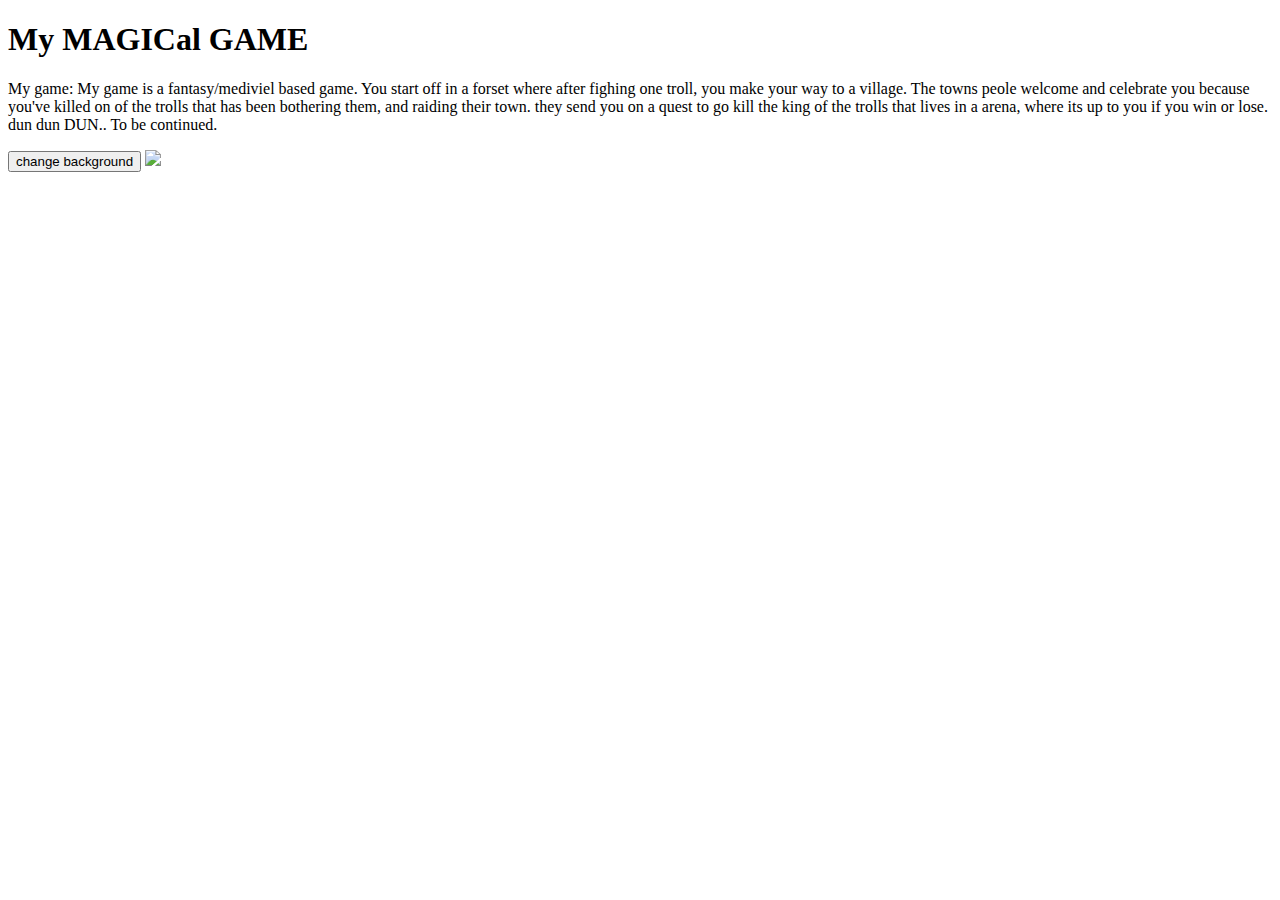
==== index.html @ b161c27c "making image 0.3" ====
<!DOCTYPE html>
<html>

<head>
</head>
<body>
 <h1> My MAGICal GAME </h1>
 <p>My game: My game is a fantasy/mediviel based game. You start off in a forset where after fighing one troll, you make your way to a village. 
     The towns peole welcome and celebrate you because you've killed on of the trolls that has been bothering them, and raiding their town.
     they send you on a quest to go kill the king of the trolls that lives in a arena, where its up to you if you win or lose. dun dun DUN.. 
     To be continued.
 </p>
 <button>change background</button>
 <img src="https://images.unsplash.com/photo-1596237563267-84ffd99c80e1?ixlib=rb-1.2.1&ixid=MnwxMjA3fDB8MHxzZWFyY2h8OHx8Zm9yZXN0fGVufDB8fDB8fA%3D%3D&auto=format&fit=crop&w=800&q=60" />
    </body>

</html>
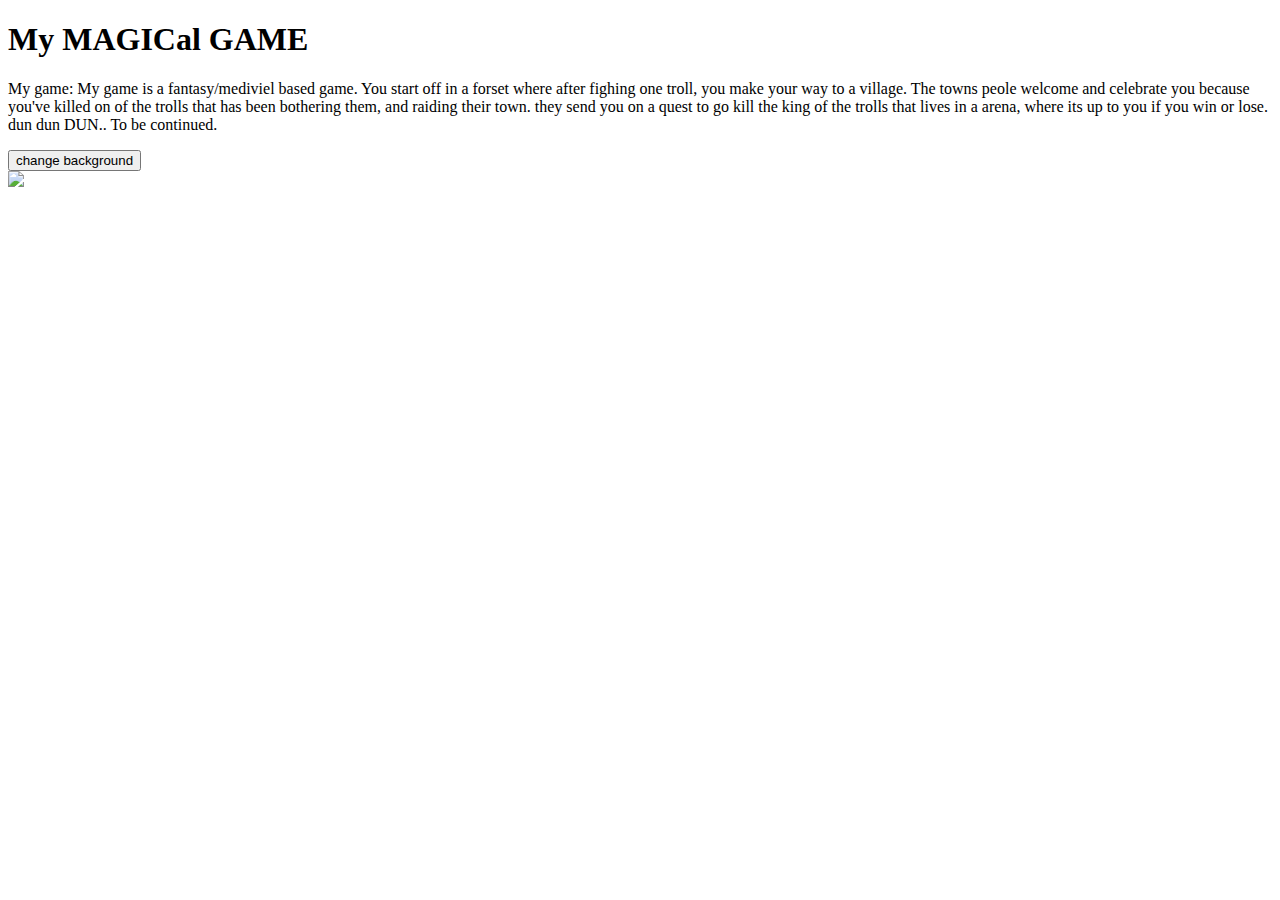
==== commit 91d06f34: "." ====
--- a/index.html
+++ b/index.html
@@ -5,13 +5,16 @@
 </head>
 <body>
  <h1> My MAGICal GAME </h1>
- <p>My game: My game is a fantasy/mediviel based game. You start off in a forset where after fighing one troll, you make your way to a village. 
-     The towns peole welcome and celebrate you because you've killed on of the trolls that has been bothering them, and raiding their town.
-     they send you on a quest to go kill the king of the trolls that lives in a arena, where its up to you if you win or lose. dun dun DUN.. 
-     To be continued.
- </p>
+ <p style="font-family:verdana"> My game: My game is a fantasy/mediviel based game. You start off in a forset where after fighing one troll, you make your way to a village. 
+    The towns peole welcome and celebrate you because you've killed on of the trolls that has been bothering them, and raiding their town.
+    they send you on a quest to go kill the king of the trolls that lives in a arena, where its up to you if you win or lose. dun dun DUN.. 
+    To be continued. </p>
+ 
  <button>change background</button>
- <img src="https://images.unsplash.com/photo-1596237563267-84ffd99c80e1?ixlib=rb-1.2.1&ixid=MnwxMjA3fDB8MHxzZWFyY2h8OHx8Zm9yZXN0fGVufDB8fDB8fA%3D%3D&auto=format&fit=crop&w=800&q=60" />
-    </body>
+ 
+ <br> <img src="https://images.unsplash.com/photo-1596237563267-84ffd99c80e1?ixlib=rb-1.2.1&ixid=MnwxMjA3fDB8MHxzZWFyY2h8OHx8Zm9yZXN0fGVufDB8fDB8fA%3D%3D&auto=format&fit=crop&w=800&q=60" /> <br>
 
+
+
+<body>
 </html>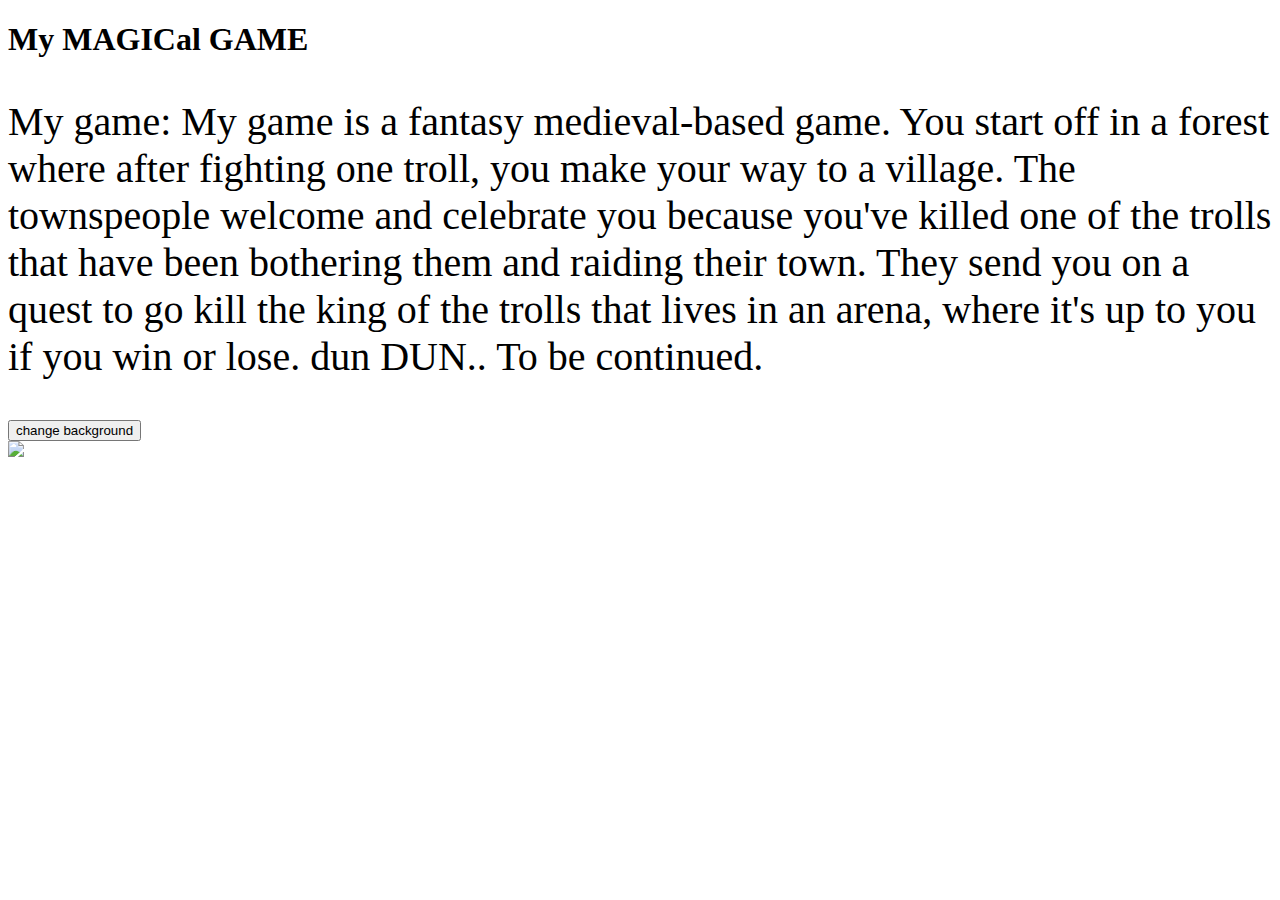
==== commit 1d6d46b9: "changing font size" ====
--- a/index.html
+++ b/index.html
@@ -5,14 +5,15 @@
 </head>
 <body>
  <h1> My MAGICal GAME </h1>
- <p style="font-family:verdana"> My game: My game is a fantasy/mediviel based game. You start off in a forset where after fighing one troll, you make your way to a village. 
-    The towns peole welcome and celebrate you because you've killed on of the trolls that has been bothering them, and raiding their town.
-    they send you on a quest to go kill the king of the trolls that lives in a arena, where its up to you if you win or lose. dun dun DUN.. 
-    To be continued. </p>
+ <p style="font-family:Comic Sans MS;font-size:40px;">  My game: My game is a fantasy medieval-based game. You start off in a forest where after fighting one troll, you make your way to a village.
+    The townspeople welcome and celebrate you because you've killed one of the trolls that have been bothering them and raiding their town.
+    They send you on a quest to go kill the king of the trolls that lives in an arena, where it's up to you if you win or lose. dun DUN..
+    To be continued.
+</p>
  
  <button>change background</button>
  
- <br> <img src="https://images.unsplash.com/photo-1596237563267-84ffd99c80e1?ixlib=rb-1.2.1&ixid=MnwxMjA3fDB8MHxzZWFyY2h8OHx8Zm9yZXN0fGVufDB8fDB8fA%3D%3D&auto=format&fit=crop&w=800&q=60" /> <br>
+ <br>  <img src="https://images.unsplash.com/photo-1596237563267-84ffd99c80e1?ixlib=rb-1.2.1&ixid=MnwxMjA3fDB8MHxzZWFyY2h8OHx8Zm9yZXN0fGVufDB8fDB8fA%3D%3D&auto=format&fit=crop&w=800&q=60" /> <br>
 
 
 
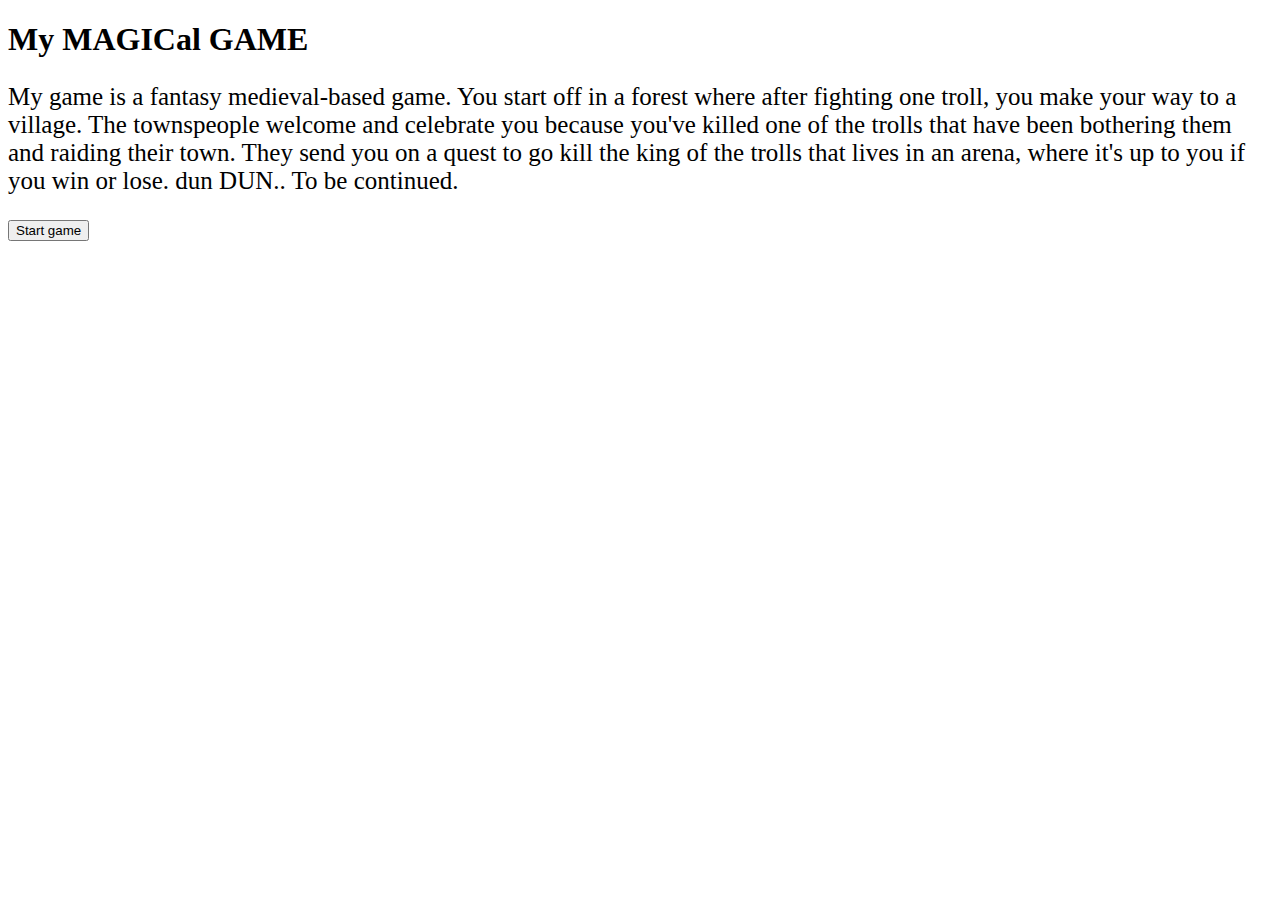
==== commit bd5b9207: "adding button action" ====
--- a/index.html
+++ b/index.html
@@ -3,17 +3,17 @@
 
 <head>
 </head>
-<body>
+<body background='https://images.unsplash.com/photo-1596237563267-84ffd99c80e1?ixlib=rb-1.2.1&ixid=MnwxMjA3fDB8MHxzZWFyY2h8OHx8Zm9yZXN0fGVufDB8fDB8fA%3D%3D&auto=format&fit=crop&w=800&q=60'>
  <h1> My MAGICal GAME </h1>
- <p style="font-family:Comic Sans MS;font-size:40px;">  My game: My game is a fantasy medieval-based game. You start off in a forest where after fighting one troll, you make your way to a village.
+ <p style="font-family:Comic Sans MS;font-size:25px;"> My game is a fantasy medieval-based game. You start off in a forest where after fighting one troll, you make your way to a village.
     The townspeople welcome and celebrate you because you've killed one of the trolls that have been bothering them and raiding their town.
     They send you on a quest to go kill the king of the trolls that lives in an arena, where it's up to you if you win or lose. dun DUN..
     To be continued.
 </p>
  
- <button>change background</button>
+ <button>Start game</button>
  
- <br>  <img src="https://images.unsplash.com/photo-1596237563267-84ffd99c80e1?ixlib=rb-1.2.1&ixid=MnwxMjA3fDB8MHxzZWFyY2h8OHx8Zm9yZXN0fGVufDB8fDB8fA%3D%3D&auto=format&fit=crop&w=800&q=60" /> <br>
+ 
 
 
 
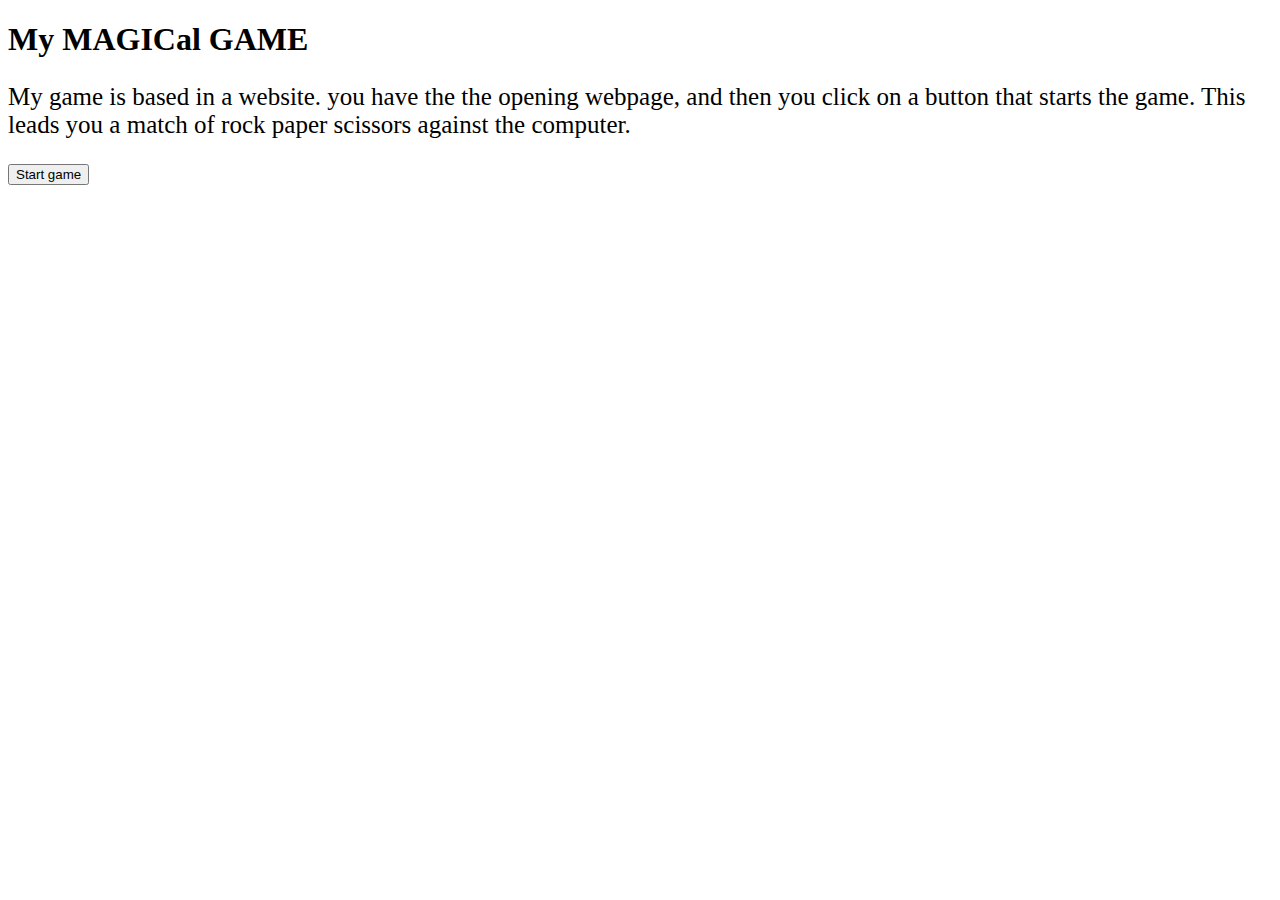
==== commit 6e76c8d3: "changing" ====
--- a/index.html
+++ b/index.html
@@ -2,16 +2,17 @@
 <html>
 
 <head>
+<script
+src="gamePage.js"></script>
+</script>
 </head>
 <body background='https://images.unsplash.com/photo-1596237563267-84ffd99c80e1?ixlib=rb-1.2.1&ixid=MnwxMjA3fDB8MHxzZWFyY2h8OHx8Zm9yZXN0fGVufDB8fDB8fA%3D%3D&auto=format&fit=crop&w=800&q=60'>
  <h1> My MAGICal GAME </h1>
- <p style="font-family:Comic Sans MS;font-size:25px;"> My game is a fantasy medieval-based game. You start off in a forest where after fighting one troll, you make your way to a village.
-    The townspeople welcome and celebrate you because you've killed one of the trolls that have been bothering them and raiding their town.
-    They send you on a quest to go kill the king of the trolls that lives in an arena, where it's up to you if you win or lose. dun DUN..
-    To be continued.
+ <p style="font-family:Comic Sans MS;font-size:25px;"> My game is based in a website. you have the the opening webpage, and then you click on a button that starts the game. This leads you a match of rock paper scissors against the computer.
 </p>
  
- <button>Start game</button>
+ <button onclick="window.location.href='/gamePage.js'">Start game</button> 
+ 
  
  
 
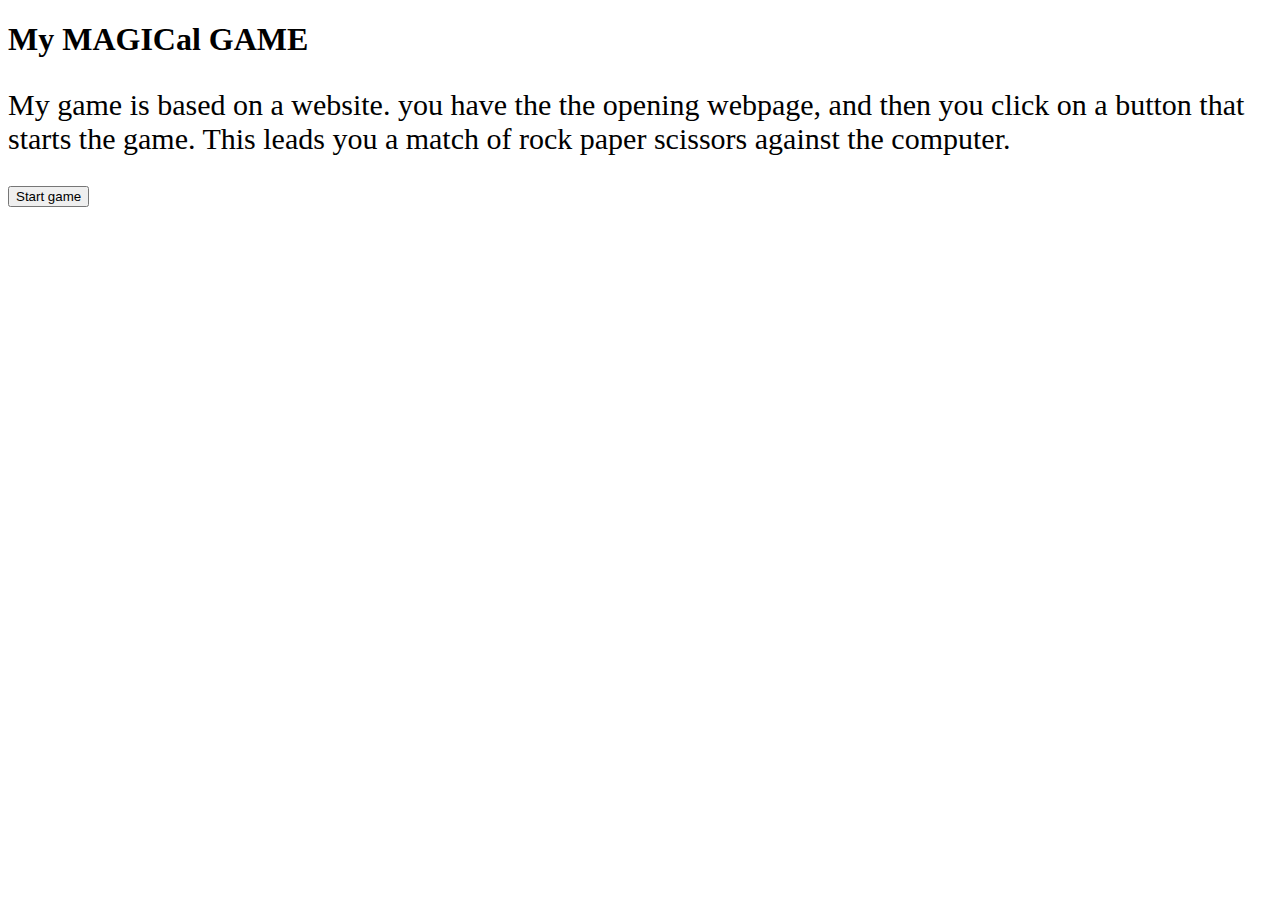
==== commit 79e96f05: "changing size and words in desc" ====
--- a/index.html
+++ b/index.html
@@ -6,9 +6,9 @@
 src="gamePage.js"></script>
 </script>
 </head>
-<body background='https://images.unsplash.com/photo-1596237563267-84ffd99c80e1?ixlib=rb-1.2.1&ixid=MnwxMjA3fDB8MHxzZWFyY2h8OHx8Zm9yZXN0fGVufDB8fDB8fA%3D%3D&auto=format&fit=crop&w=800&q=60'>
+<body background='https://art.pixilart.com/d05f8d18a9ef305.png'>
  <h1> My MAGICal GAME </h1>
- <p style="font-family:Comic Sans MS;font-size:25px;"> My game is based in a website. you have the the opening webpage, and then you click on a button that starts the game. This leads you a match of rock paper scissors against the computer.
+ <p style="font-family:Comic Sans MS;font-size:30px;"> My game is based on a website. you have the the opening webpage, and then you click on a button that starts the game. This leads you a match of rock paper scissors against the computer.
 </p>
  
  <button onclick="window.location.href='/gamePage.js'">Start game</button> 
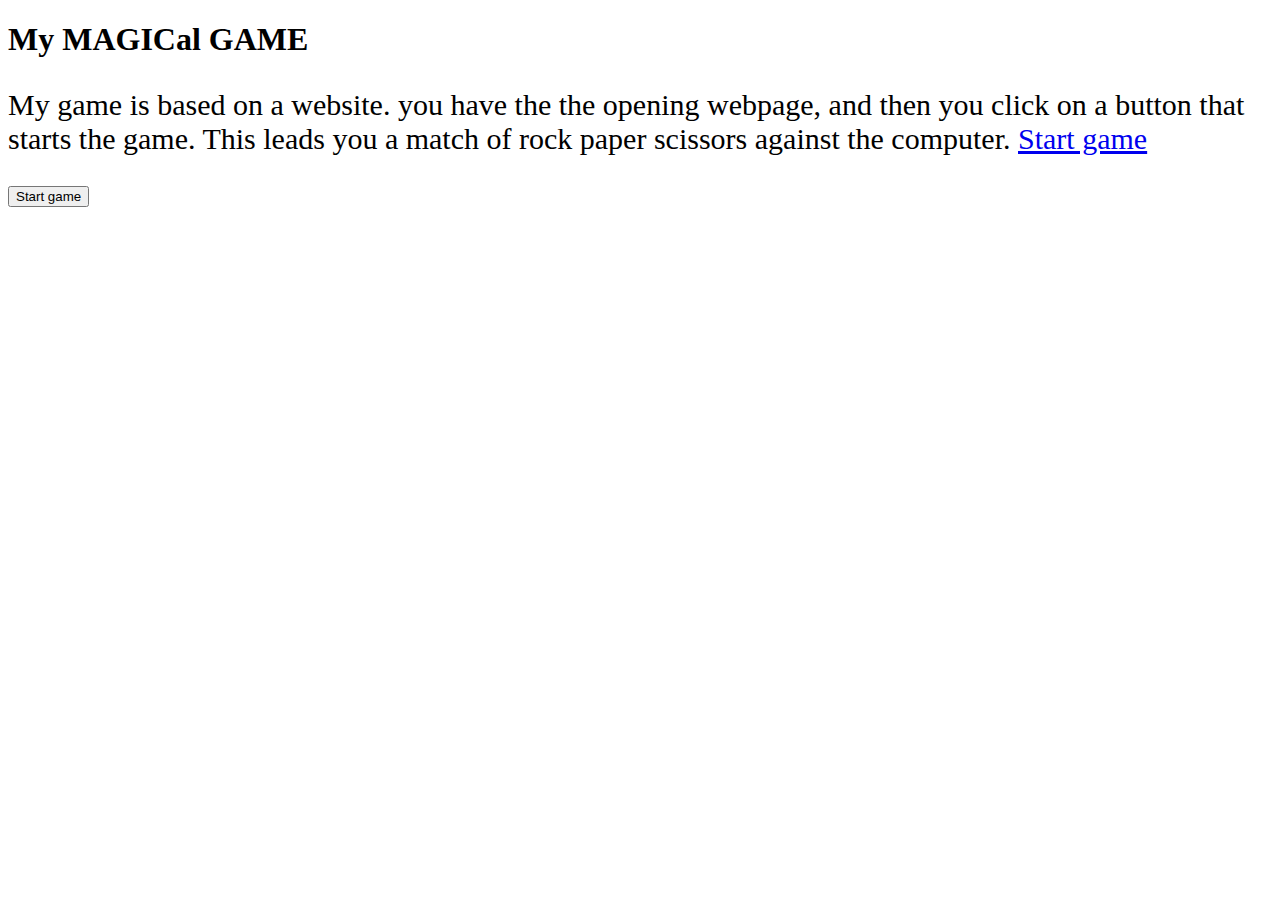
==== commit 36de18de: "adding code" ====
--- a/index.html
+++ b/index.html
@@ -9,6 +9,7 @@
 <body background='https://art.pixilart.com/d05f8d18a9ef305.png'>
  <h1> My MAGICal GAME </h1>
  <p style="font-family:Comic Sans MS;font-size:30px;"> My game is based on a website. you have the the opening webpage, and then you click on a button that starts the game. This leads you a match of rock paper scissors against the computer.
+    <a href='./gamePage.html'>Start game</a>
 </p>
  
  <button onclick="window.location.href='/gamePage.js'">Start game</button> 
